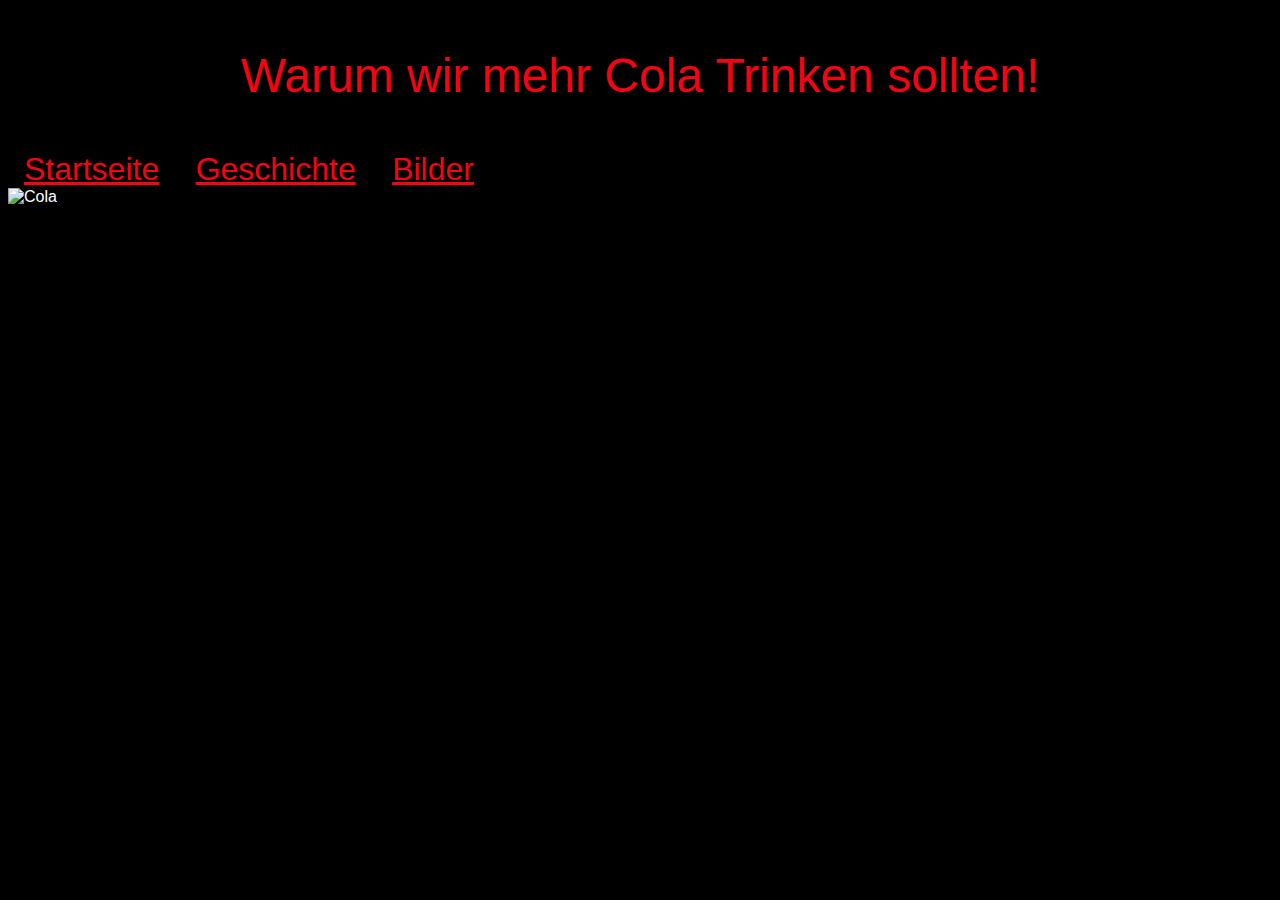
==== Bilder.html @ 2706d69a "Geschichte" ====
<!DOCTYPE html>
<html lang="de">
<head>
    <meta charset="UTF-8">
    <title>Bilder</title>
    <link rel="stylesheet" href="style/style.css">
</head>
<body>

<header></header>
<div id=headline>
    <p>Warum wir mehr Cola Trinken sollten!</p>
</div>
<nav>
    <li><a href="index.html">Startseite</a></li>
    <li><a href="Geschichte.html">Geschichte</a></li>
    <li><a href="Bilder.html">Bilder</a></li>
</nav>

<article></article>
<img src="img/cola.png" alt="Cola">

<footer></footer>


</body>
</html>
---- style/style.css ----
body {
    background-color: #000000;
    color: #ffffff;
    font-family: "Arial", sans-serif;
}

#headline {
    color: #f40313;
    font-size: 3rem;
    text-align: center;
}

nav li {
    display: inline;
    font-size: 2rem;
    padding-left: 1rem;
    padding-right: 1rem;
}

nav a {
    color: #f40313;
}
nav a:hover {
    color: #ffffff;
}

footer {

}
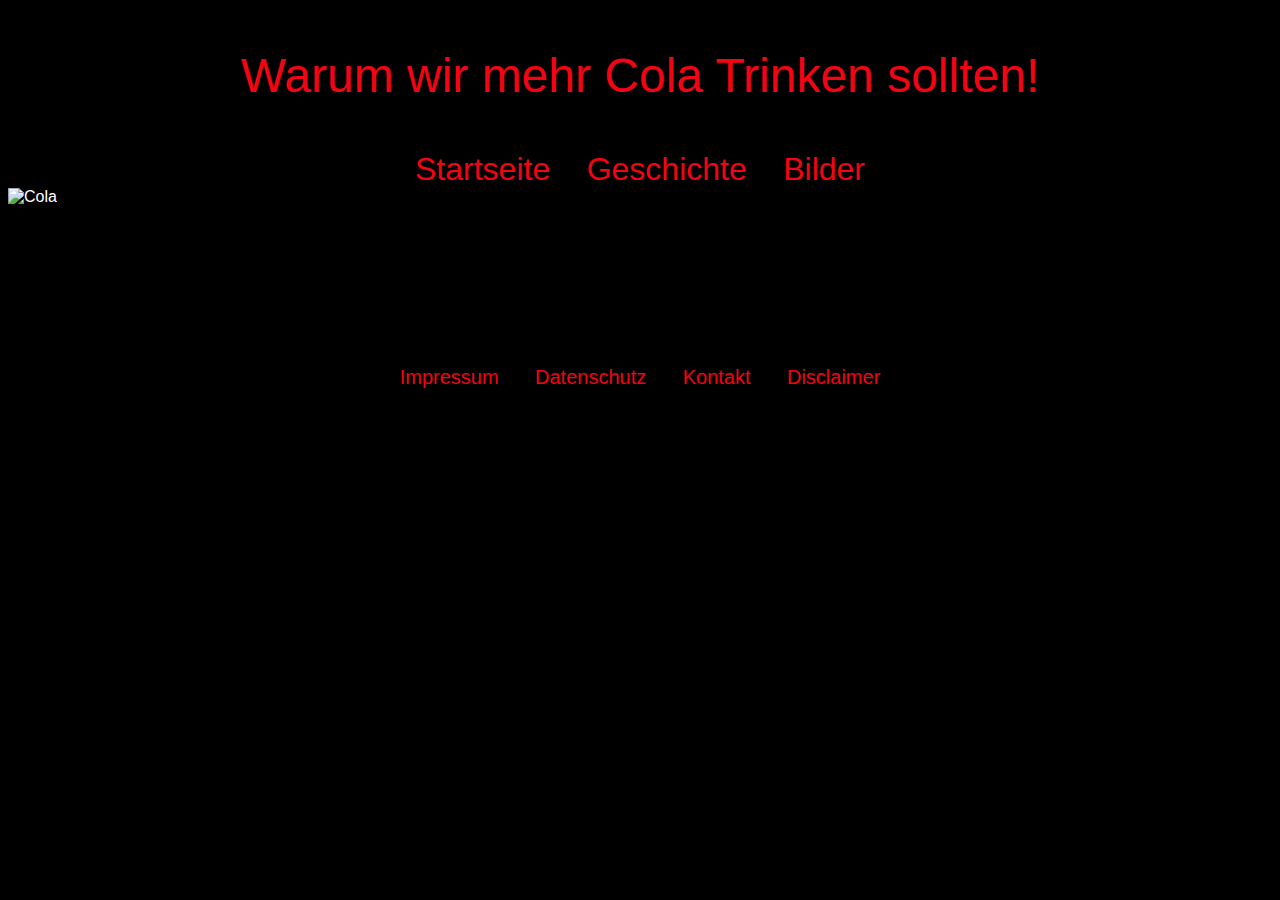
==== commit ca75fc6f: "favicon" ====
--- a/Bilder.html
+++ b/Bilder.html
@@ -20,7 +20,13 @@
 <article></article>
 <img src="img/cola.png" alt="Cola">
 
-<footer></footer>
+
+<footer>
+    <li><a href="" target="_blank">Impressum</a></li>
+    <li><a href="" target="_blank">Datenschutz</a></li>
+    <li><a href="" target="_blank">Kontakt</a></li>
+    <li><a href="" target="_blank">Disclaimer</a></li>
+</footer>
 
 
 </body>
--- a/style/style.css
+++ b/style/style.css
@@ -1,12 +1,21 @@
+::-webkit-scrollbar {
+    display: none;
+}
+
 body {
     background-color: #000000;
     color: #ffffff;
     font-family: "Arial", sans-serif;
+    overflow-x: hidden;
 }
 
 #headline {
     color: #f40313;
     font-size: 3rem;
+    text-align: center;
+}
+
+nav {
     text-align: center;
 }
 
@@ -19,11 +28,53 @@
 
 nav a {
     color: #f40313;
+    text-decoration: none;
 }
 nav a:hover {
     color: #ffffff;
 }
 
+article{
+
+}
+
+#indexText {
+    margin: 5% 25%;
+    font-size: 1.25rem;
+    color: #f40313;
+}
+
+article:hover {
+    color: #ffffff;
+}
+
+
+
+
+
+
+
+
+
+
 footer {
+    margin-top: 10rem;
+    text-align: center;
+    margin-bottom: 5rem;
+}
 
-}+footer li {
+    display: inline;
+    font-size: 1.25rem;
+    padding-left: 1rem;
+    padding-right: 1rem;
+}
+
+footer a {
+    color: #f40313;
+    text-decoration: none;
+}
+
+footer a:hover {
+    color: #ffffff;
+}
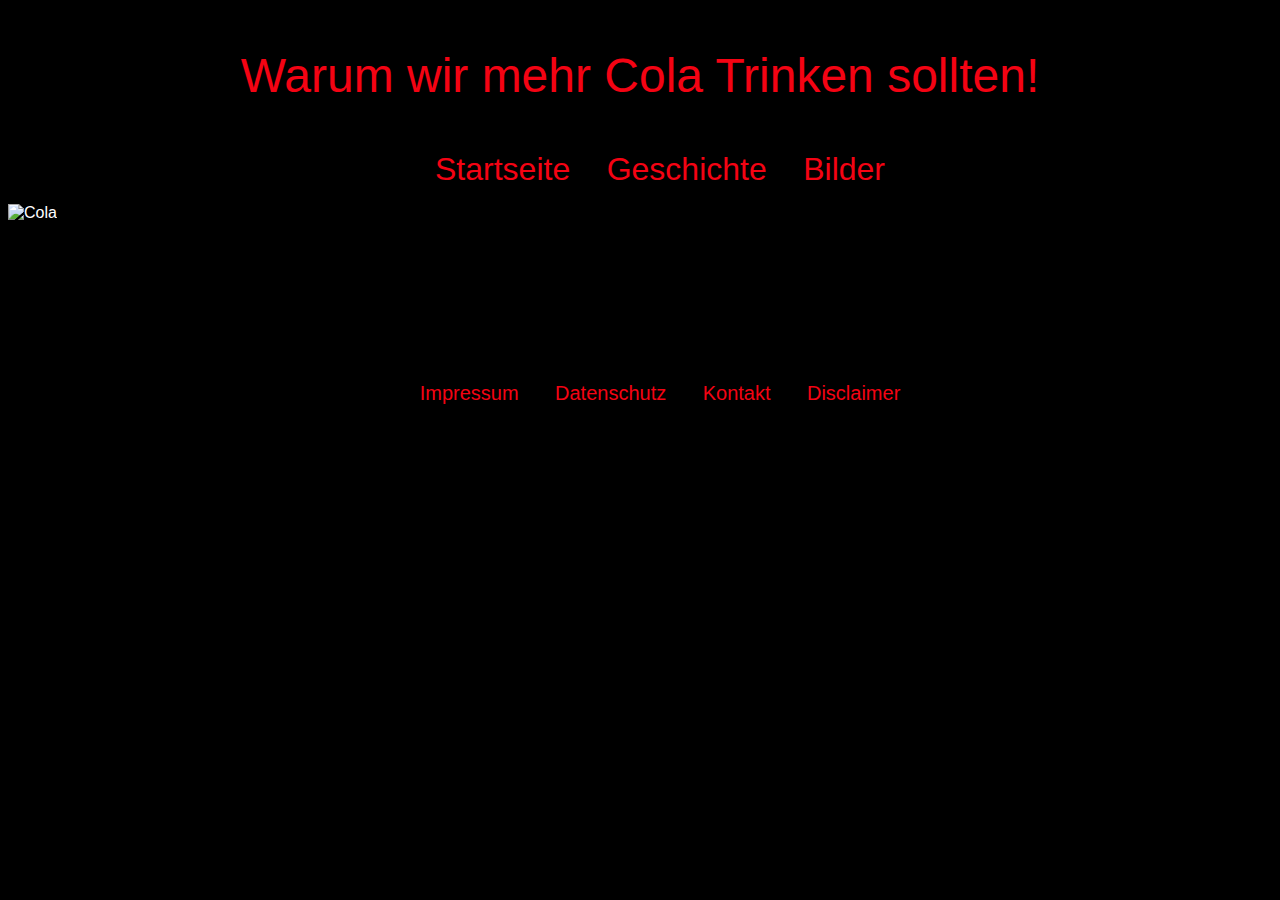
==== commit 3126524d: "cleanup" ====
--- a/Bilder.html
+++ b/Bilder.html
@@ -4,30 +4,34 @@
     <meta charset="UTF-8">
     <title>Bilder</title>
     <link rel="stylesheet" href="style/style.css">
+    <link rel="icon" type="image/x-icon" href="/favicon.ico">
 </head>
 <body>
+<header>
+    <div id=headline>
+        <p>Warum wir mehr Cola Trinken sollten!</p>
+    </div>
 
-<header></header>
-<div id=headline>
-    <p>Warum wir mehr Cola Trinken sollten!</p>
-</div>
-<nav>
-    <li><a href="index.html">Startseite</a></li>
-    <li><a href="Geschichte.html">Geschichte</a></li>
-    <li><a href="Bilder.html">Bilder</a></li>
-</nav>
+    <nav>
+        <ul>
+            <li><a href="index.html">Startseite</a></li>
+            <li><a href="Geschichte.html">Geschichte</a></li>
+            <li><a href="Bilder.html">Bilder</a></li>
+        </ul>
+    </nav>
+</header>
 
-<article></article>
+<article>
 <img src="img/cola.png" alt="Cola">
-
+</article>
 
 <footer>
-    <li><a href="" target="_blank">Impressum</a></li>
-    <li><a href="" target="_blank">Datenschutz</a></li>
-    <li><a href="" target="_blank">Kontakt</a></li>
-    <li><a href="" target="_blank">Disclaimer</a></li>
+    <ul>
+        <li><a href="" target="_blank">Impressum</a></li>
+        <li><a href="" target="_blank">Datenschutz</a></li>
+        <li><a href="" target="_blank">Kontakt</a></li>
+        <li><a href="" target="_blank">Disclaimer</a></li>
+    </ul>
 </footer>
-
-
 </body>
 </html>--- a/style/style.css
+++ b/style/style.css
@@ -7,6 +7,10 @@
     color: #ffffff;
     font-family: "Arial", sans-serif;
     overflow-x: hidden;
+}
+
+header {
+
 }
 
 #headline {
@@ -44,19 +48,6 @@
     color: #f40313;
 }
 
-article:hover {
-    color: #ffffff;
-}
-
-
-
-
-
-
-
-
-
-
 footer {
     margin-top: 10rem;
     text-align: center;
@@ -77,4 +68,4 @@
 
 footer a:hover {
     color: #ffffff;
-}
+}